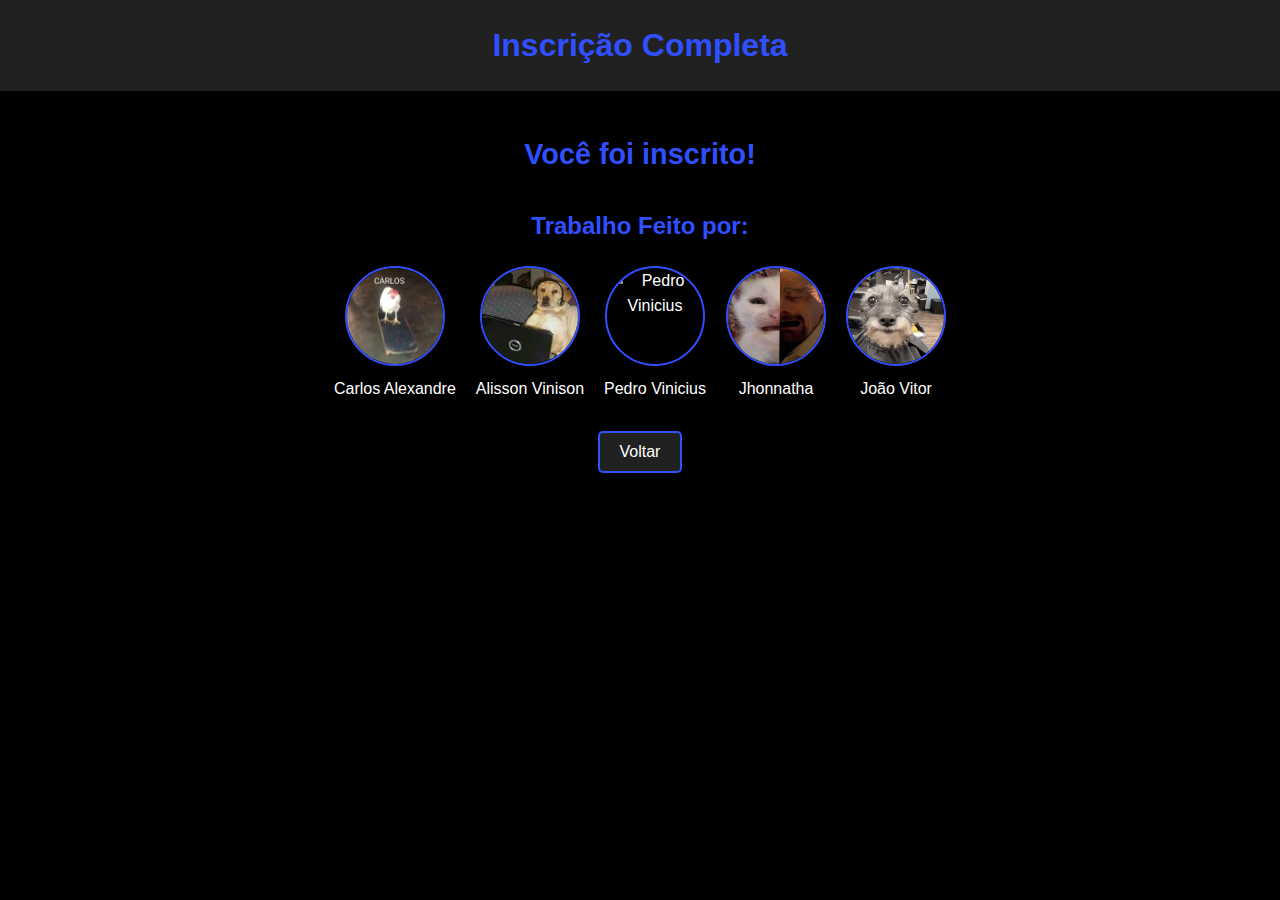
==== pagina2.html @ 96cc14fd "atualiza" ====
<!DOCTYPE html>
<html lang="en">
<head>
    <meta charset="UTF-8">
    <meta name="viewport" content="width=device-width, initial-scale=1.0">
    <title>Inscrição Completa</title>
    <link rel="stylesheet" href="styles.css">
</head>
<body>
    <header class="header">
        <h1>Inscrição Completa</h1>
    </header>
    <main class="main-content">
        <section class="confirmation-section">
            <h2>Você foi inscrito!</h2>
        </section>
        <section class="credits-section">
            <h3>Trabalho Feito por:</h3>
            <div class="credits-list">
                <div class="credit-item">
                    <img src="carlos.jpg" alt="Carlos Alexandre" class="credit-image">
                    <p>Carlos Alexandre</p>
                </div>
                <div class="credit-item">
                    <img src="alisson.jpg" alt="Alisson Vinison" class="credit-image">
                    <p>Alisson Vinison</p>
                </div>
                <div class="credit-item">
                    <img src="pedro.jpg" alt="Pedro Vinicius" class="credit-image">
                    <p>Pedro Vinicius</p>
                </div>
                <div class="credit-item">
                    <img src="jhonntha.jpg" alt="Jhonnatha" class="credit-image">
                    <p>Jhonnatha</p>
                </div>
                <div class="credit-item">
                    <img src="vitor.jpg" alt="João Vitor" class="credit-image">
                    <p>João Vitor</p>
                </div>
            </div>
        </section>
        <section class="back-section">
            <button onclick="window.history.back()" class="back-button">Voltar</button>
        </section>
    </main>
</body>
</html>
---- styles.css ----
/* Reset CSS */
* {
    margin: 0;
    padding: 0;
    box-sizing: border-box;
}

body {
    font-family: Arial, sans-serif;
    background-color: #000000; /* Cor de fundo preta */
    color: #ffffff; /* Cor do texto em branco */
    line-height: 1.6;
    text-align: center;
    padding: 0;
}

header {
    background: #212121; /* Cor do cabeçalho em cinza escuro */
    color: #ffffff; /* Cor do texto em branco */
    padding: 10px;
    display: flex;
    justify-content: center;
    align-items: center;
}

header .logo {
    width: 80px; /* Logo menor para visualização em celular */
    height: auto;
}

nav {
    background: #000000; /* Roxo mais escuro */
    padding: 10px;
}

nav .menu {
    list-style: none;
    display: flex;
    justify-content: center;
    flex-wrap: wrap;
}

nav .menu li {
    margin: 5px;
}

nav .menu a {
    color: #ffffff; /* Cor do texto em branco */
    text-decoration: none;
    font-size: 1em;
    text-transform: uppercase;
    padding: 5px 10px;
    border: 1px solid #ffffff; /* Borda branca */
    border-radius: 5px;
}

nav .menu a:hover {
    background: #ffffff;
    color: #000000; /* Roxo mais escuro */
}

main {
    padding: 10px;
}

.section {
    background: #212121; /* Cor de fundo dos tópicos em cinza escuro */
    margin: 20px 0;
    padding: 15px;
    border-radius: 8px;
    box-shadow: 0 2px 5px rgba(0, 0, 0, 0.1);
}

.section h2 {
    font-size: 1.5em;
    color: #304fff; /* Azul mais claro para os títulos */
    margin-bottom: 10px;
    text-transform: uppercase;
    text-shadow: 2px 2px 4px rgba(0, 0, 0, 0.5); /* Borda nas letras */
}

.section p,
.section ul li {
    color: #ffffff; /* Cor do texto em branco abaixo dos subtítulos */
    font-size: 1em;
    margin-bottom: 10px;
}

.highlighted-text {
    font-size: 1.1em;
    color: #010002; /* Roxo mais claro */
}

ul {
    padding-left: 20px;
}

ul li {
    font-size: 1em;
    margin-bottom: 10px;
}

.section-content {
    display: flex;
    justify-content: center;
    align-items: center;
    flex-wrap: wrap;
    gap: 10px; /* Menos espaçamento entre imagem e texto */
    margin-bottom: 10px;
}

.section-image {
    width: 45%; /* Ajustado para duas imagens lado a lado */
    height: auto;
    border-radius: 8px;
}

.text-content {
    width: 50%;
    padding: 10px;
    text-align: left;
}

footer {
    background: #34495E; /* Cor de fundo do rodapé (cinza escuro mais claro) */
    color: #ffffff; /* Cor do texto em branco */
    padding: 10px 0;
    font-size: 0.8em;
}

@media (max-width: 768px) {
    .section-content {
        flex-direction: column;
    }

    .section-image {
        width: 70%; /* Imagem maior em telas médias */
    }

    .text-content {
        width: 100%;
    }

    .section h2 {
        font-size: 1.4em;
    }

    .highlighted-text {
        font-size: 1em;
    }
}

@media (max-width: 480px) {
    body {
        padding: 10px;
    }

    header .logo {
        width: 60px; /* Logo menor */
    }

    nav .menu a {
        font-size: 0.9em;
        padding: 4px 8px;
    }

    .section h2 {
        font-size: 1.3em; /* Tamanho de título reduzido */
    }

    .highlighted-text {
        font-size: 0.9em;
    }

    .section-image {
        width: 100%; /* Imagem ocupa toda a largura da tela */
    }

    .section-content {
        flex-direction: column;
        gap: 15px;
    }

    footer {
        font-size: 0.7em;
    }
}
.subscribe-section {
    margin: 20px 0;
    text-align: center; /* Centraliza o botão */
}

.subscribe-button {
    display: inline-block;
    padding: 10px 20px;
    background: #000000; /* Fundo preto */
    color: #ffffff; /* Texto branco */
    font-size: 1.2em;
    text-transform: uppercase;
    text-decoration: none;
    border: 2px solid #ffffff; /* Borda branca */
    border-radius: 5px;
    transition: background-color 0.3s, color 0.3s;
}

.subscribe-button:hover {
    background: #ffffff; /* Fundo branco no hover */
    color: #000000; /* Texto preto no hover */
}
/* General styles */
body {
    margin: 0;
    padding: 0;
    background: #000000; /* Fundo preto */
    color: #ffffff; /* Texto branco */
    font-family: Arial, sans-serif;
    text-align: center;
}

/* Header styles */
.header {
    background-color: #212121; /* Fundo do cabeçalho */
    padding: 20px 0;
}

.header h1 {
    color: #304fff; /* Azul dos títulos */
    font-size: 2em;
}

/* Confirmation section */
.confirmation-section {
    margin: 30px 0;
}

.confirmation-section h2 {
    font-size: 1.8em;
    color: #304fff; /* Azul dos títulos */
}

/* Credits section */
.credits-section {
    margin: 20px 0;
}

.credits-section h3 {
    color: #304fff; /* Azul dos títulos */
    font-size: 1.5em;
    margin-bottom: 20px;
}

/* Credits list */
.credits-list {
    display: flex;
    flex-wrap: wrap;
    justify-content: center;
    gap: 20px;
}

.credit-item {
    display: flex;
    align-items: center;
    flex-direction: column;
    text-align: center;
}

.credit-image {
    width: 100px;
    height: 100px;
    border-radius: 50%;
    border: 2px solid #304fff;
    margin-bottom: 10px;
}

/* Back button */
.back-section {
    margin-top: 30px;
}

.back-button {
    background-color: #212121; /* Fundo cinza escuro */
    color: #ffffff; /* Texto branco */
    border: 2px solid #304fff; /* Borda azul */
    padding: 10px 20px;
    font-size: 1em;
    cursor: pointer;
    border-radius: 5px;
    transition: background-color 0.3s, color 0.3s;
}

.back-button:hover {
    background-color: #304fff; /* Azul */
    color: #212121; /* Texto cinza escuro */
}
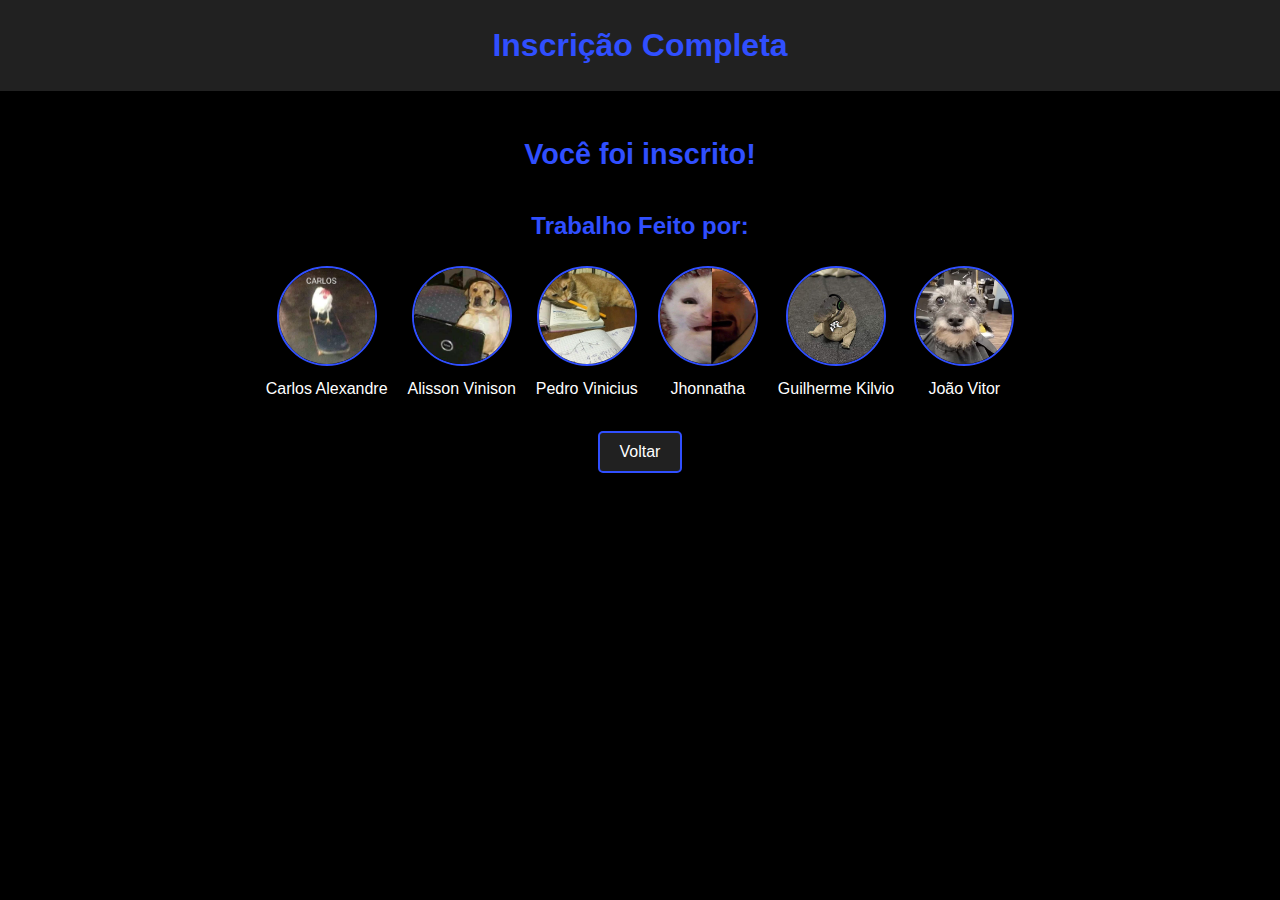
==== commit 5b7b8387: "Add files via upload" ====
--- a/pagina2.html
+++ b/pagina2.html
@@ -34,6 +34,10 @@
                     <p>Jhonnatha</p>
                 </div>
                 <div class="credit-item">
+                    <img src="kilvio.jpg" alt="Guilherme Kilvio" class="credit-image">
+                    <p>Guilherme Kilvio</p>
+                </div>
+                <div class="credit-item">
                     <img src="vitor.jpg" alt="João Vitor" class="credit-image">
                     <p>João Vitor</p>
                 </div>
